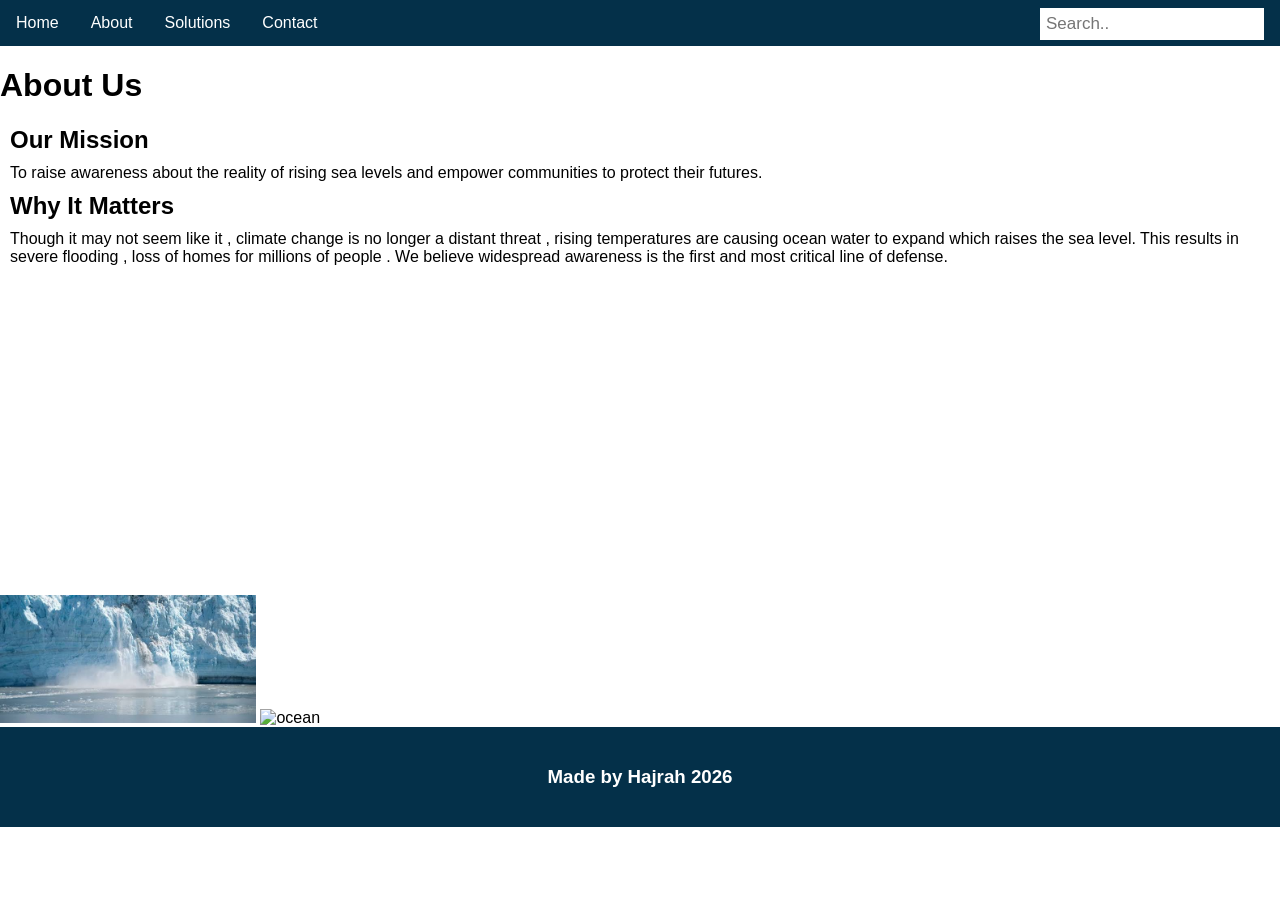
==== index.html pg 2.html @ 98c3f8a8 "Added footer Added search bar Added image" ====
<!DOCTYPE html>
<html>
<head>
    <link href="style.css" rel="stylesheet">
</head>
<body>


<ul>
  <li><a href="#home">Home</a></li>
  <li><a href="#about">About</a></li>
  <li><a href="#solutions">Solutions</a></li>
  <li><a href="#contact">Contact</a></li>

  <div class="topnav">
  <input type="text" placeholder="Search..">
</div>

</ul>


<div class="container">

 <div>
   <h1>About Us</h1>



   <h2>Our Mission</h2>
   <p>

To raise awareness about the reality of rising sea levels and
     empower communities to
     protect their futures.
   </p>

   <h2>Why It Matters</h2>
   <p>


Though it may not seem like it , climate change is no longer a distant threat , rising temperatures are causing ocean water to expand which raises the sea level. This results in severe flooding , loss of homes for millions of people . We believe widespread awareness is the first and most critical line of defense.

   </p>

 </div>

 <div>
   <iframe width="560" height="315"
     src="https://www.youtube.com/embed/mdYkjGPFc_E"
     title="YouTube video player"
     frameborder="0"
     allowfullscreen>
   </iframe>
 </div>

</div>

<!-- Photos section (separate!) -->
<div class="photos">
  <img width="20%." src="images/sea.jpg" alt="This is a strawberry image">
 <img width="20%." src="images/flooding.jpg" alt="ocean">
</div>


<div class="footer">


<footer>
  <h3> Made by Hajrah 2026 </h3>
  <form action="#">
    <input type="email" placeholder="Enter y
  </form>

</footer>

</body>
---- style.css ----
body {
  margin: 0;
  padding: 0;
}

h2, p {
  margin: 10px;
}

ul {
  list-style-type: none;
  margin: 0;
  padding: 0;
  overflow: hidden;
  background-color: #043049;
}

ul li {
  float: left;
}

ul li a {
  display: block;
  color: white;
  text-align: center;
  padding: 14px 16px;
  text-decoration: none;
}

ul li a:hover {
  background-color: #111111;
}



/* Responsive layout - makes the two columns/boxes stack on top of each other instead of next to each other, on small screens */
@media (max-width: 600px) {
  nav, article {
    width: 100%;
    height: auto;
  }
}

footer {
  background-color: #043049;
  padding: 10px;
  text-align: center;
  color: white;
}

footer {
  background-colour: #043049;
  color: white;
  text-align: center;
  padding: 20px;
  }

  footer input {
    padding 8px;
    width; 200px;
   }

   footer button {
     padding; 8px 15px;
     background-color: #4CAF50;
     color; white;
     border; none;
    }

    footer button:hover {
      background-color: #45a049;
     }

     <!DOCTYPE html>
<html>
<head>
<meta name="viewport" content="width=device-width, initial-scale=1">
<style>
* {box-sizing: border-box;}

body {
  margin: 0;
  font-family: Arial, Helvetica, sans-serif;
}


}

.topnav a {
  float: left;
  display: block;
  color: black;
  text-align: center;
  padding: 14px 16px;
  text-decoration: none;
  font-size: 17px;
}

.topnav a:hover {
  background-color: #ddd;
  color: black;
}


.topnav input[type=text] {
  float: right;
  padding: 6px;
  margin-top: 8px;
  margin-right: 16px;
  border: none;
  font-size: 17px;
}

@media screen and (max-width: 600px) {
  .topnav a, .topnav input[type=text] {
    float: none;
    display: block;
    text-align: left;
    width: 100%;
    margin: 0;
    padding: 14px;
  }

  .topnav input[type=text] {
    border: 1px solid #ccc;
  }
}
</style>
</head>
<body>

<div class="topnav">
  <a class="active" href="#home">Home</a>
  <a href="#about">About</a>
  <a href="#contact">Contact</a>
  <input type="text" placeholder="Search..">
</div>

<div style="padding-left:16px">
  <h2>Responsive Search Bar</h2>
  <p>Navigation bar with a search box inside of it.</p>
  <p>Resize the browser window to see the responsive effect.</p>
  <p>For more examples on how to add a submit button and icon inside the search bar, go back to the tutorial.</p>
</div>

</body>
</html>

.fa {
  padding: 20px;
  font-size: 30px;
  width: 50px;
  text-align: center;
  text-decoration: none;
}

/* Add a hover effect if you want */
.fa:hover {
  opacity: 0.7;
}

/* Set a specific color for each brand */

/* Facebook */
.fa-facebook {
  background: #3B5998;
  color: white;
}

/* Twitter */
.fa-twitter {
  background: #55ACEE;
  color: white;
}
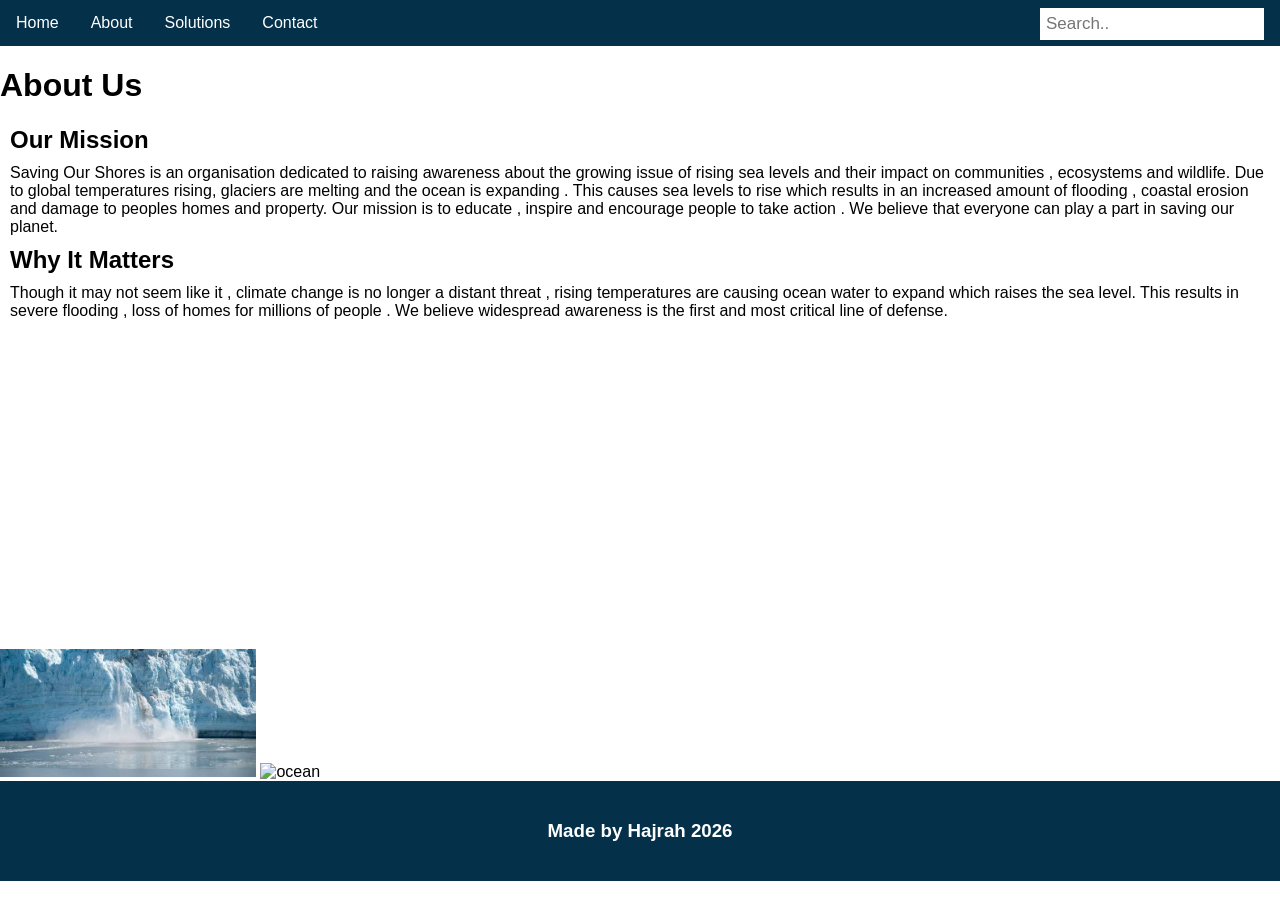
==== commit dd4ae24e: "Added footer Added search bar Added image" ====
--- a/index.html pg 2.html
+++ b/index.html pg 2.html
@@ -7,10 +7,10 @@
 
 
 <ul>
-  <li><a href="#home">Home</a></li>
-  <li><a href="#about">About</a></li>
-  <li><a href="#solutions">Solutions</a></li>
-  <li><a href="#contact">Contact</a></li>
+  <li><a href="#index.html">Home</a></li>
+  <li><a href="#index.html pg 2.html">About</a></li>
+  <li><a href="#index.html pg 3.html">Solutions</a></li>
+  <li><a href="#index.html pg 4.html">Contact</a></li>
 
   <div class="topnav">
   <input type="text" placeholder="Search..">
@@ -29,9 +29,12 @@
    <h2>Our Mission</h2>
    <p>
 
-To raise awareness about the reality of rising sea levels and
-     empower communities to
-     protect their futures.
+Saving Our Shores is an organisation dedicated to raising awareness about the growing issue of rising sea levels and their impact on communities , ecosystems and wildlife.
+
+Due to global temperatures rising, glaciers are melting and the ocean is expanding . This causes sea levels to rise which results in an increased amount of flooding , coastal erosion and damage to peoples homes and property.
+
+Our mission is to educate , inspire and encourage people to take action . We believe that everyone can play a part in saving our planet.
+
    </p>
 
    <h2>Why It Matters</h2>
